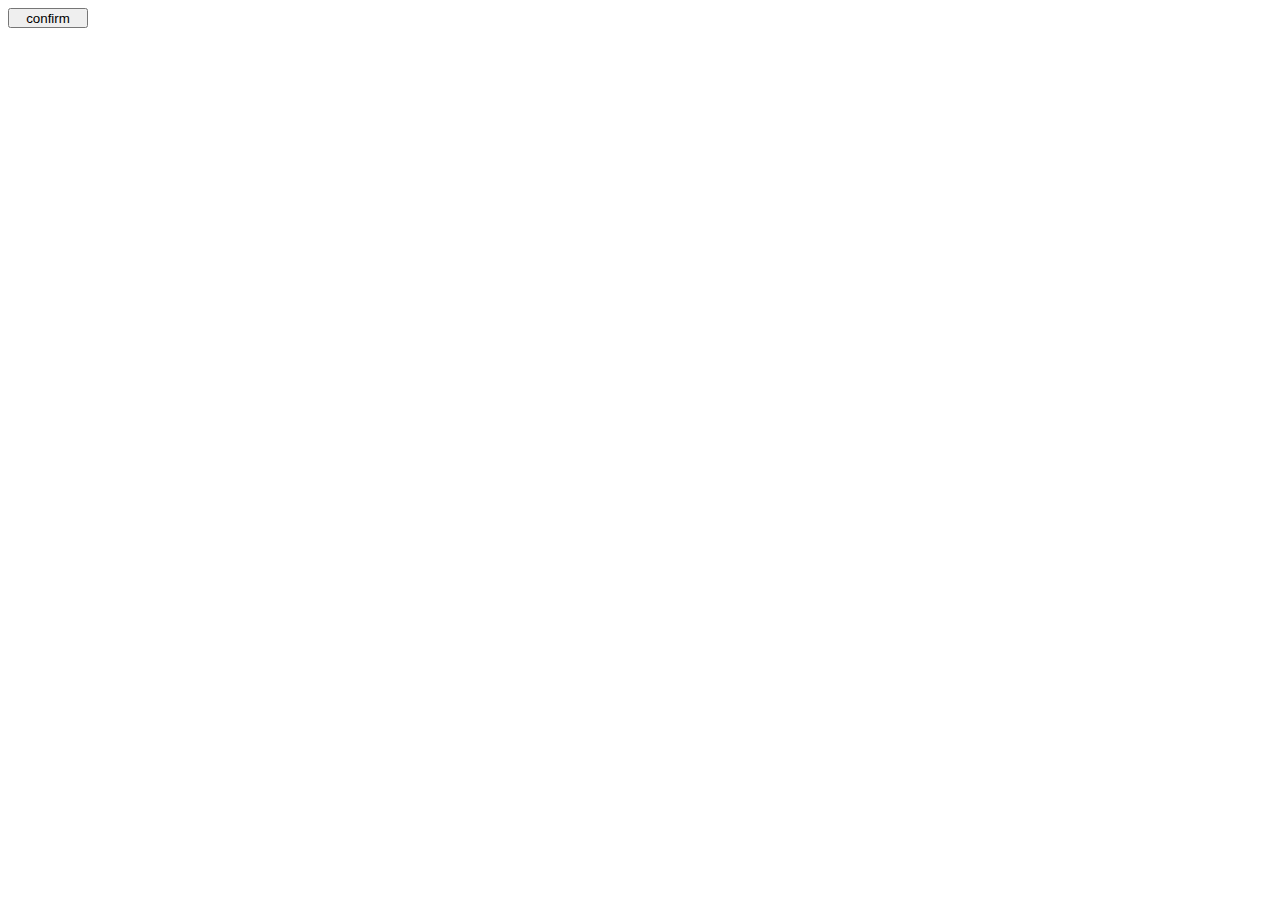
==== popup.html @ bb50b2b2 "ver.1.0.2" ====
<!DOCTYPE html>
<html>
  <head>
    <style type="text/css">
      button {
        height: 20px;
        width: 80px;
        outline: none;
      }
      .scrollbar {
        overflow: auto;
        max-height: 450px;
      }
      .scrollbar > div {
        font-size: 14px;
        padding-left: 3px;
        padding-right: 5px;
      }
    </style>
  </head>
  <body>
    <button id="confirm-button">confirm</button>
    <div id="display-attendance" class="scrollbar"></div>
    <script src="popup.js"></script>
  </body>
</html>
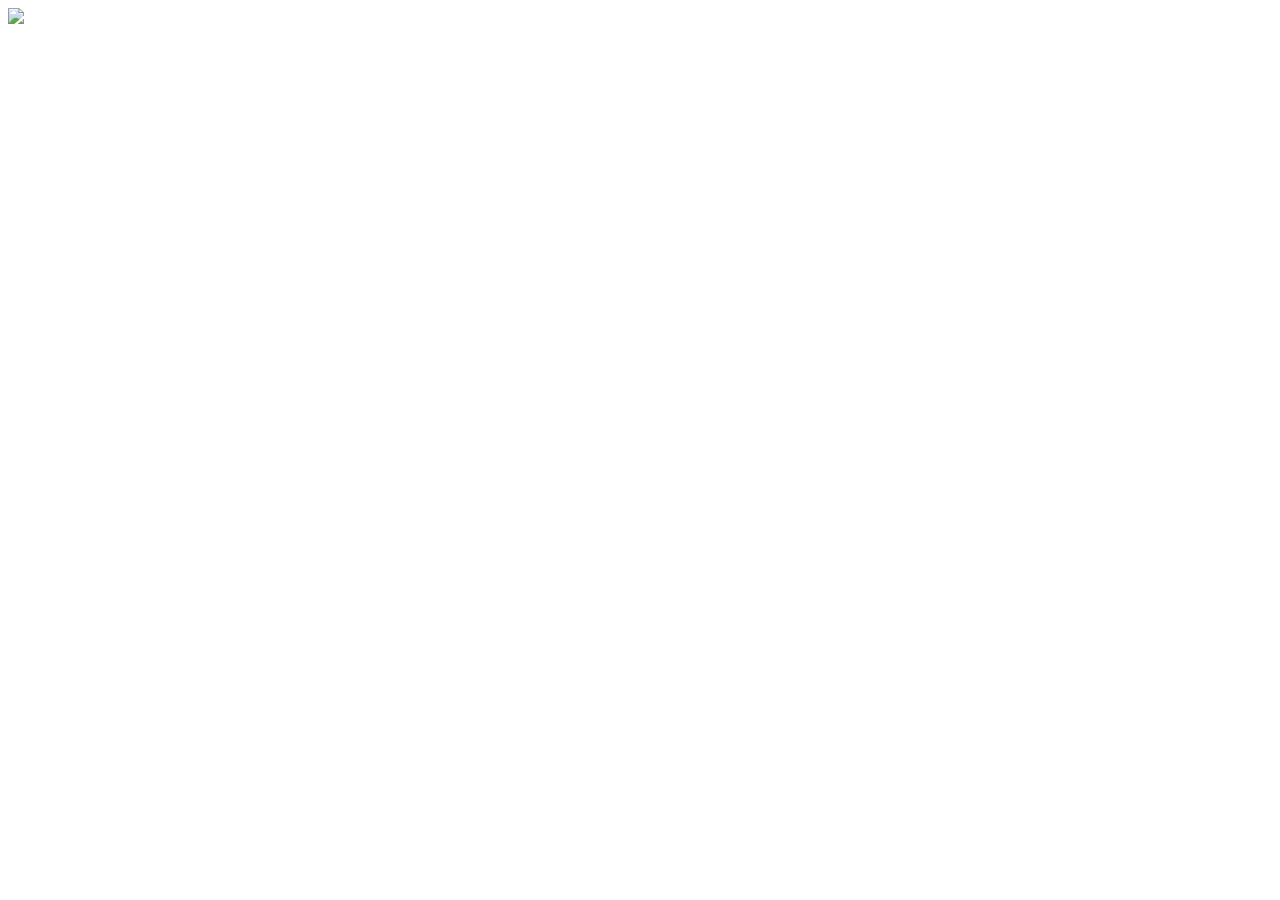
==== commit 1dc201a3: "ver1.03" ====
--- a/popup.html
+++ b/popup.html
@@ -2,6 +2,9 @@
 <html>
   <head>
     <style type="text/css">
+      img {
+        height: 30px;
+      }
       button {
         height: 20px;
         width: 80px;
@@ -19,7 +22,10 @@
     </style>
   </head>
   <body>
-    <button id="confirm-button">confirm</button>
+    <img
+      src="images/btn_google_signin_dark_focus_web.png"
+      id="confirm-button"
+    />
     <div id="display-attendance" class="scrollbar"></div>
     <script src="popup.js"></script>
   </body>
